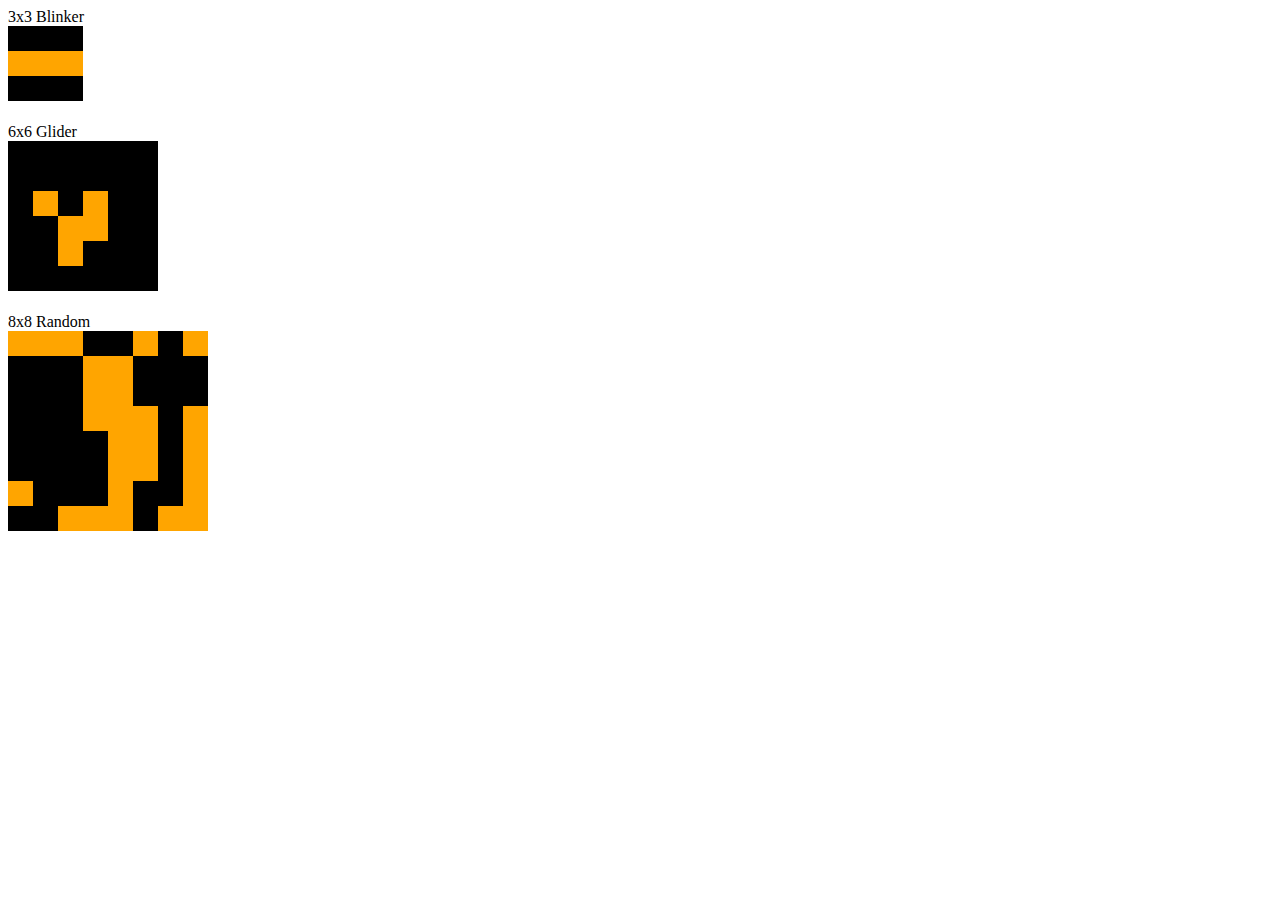
==== index.html @ e341240e "controller and model implemented" ====
<!DOCTYPE html>
<html> 
  <head> 
    <title></title> 
    <script type="text/javascript"> 
 
function GameOfLife () {
 
  this.init = function (turns,width,height) {
    this.board = new Array(height);
    for (var x = 0; x < height; x++) {
      this.board[x] = new Array(width);
      for (var y = 0; y < width; y++) {
        this.board[x][y] = Math.round(Math.random());
      }
    }
    this.turns = turns;
  }
 
  this.nextGen = function() {
    this.boardNext = new Array(this.board.length);
    for (var i = 0; i < this.board.length; i++) {
      this.boardNext[i] = new Array(this.board[i].length);
    }
    for (var x = 0; x < this.board.length; x++) {
      for (var y = 0; y < this.board[x].length; y++) {
        var n = 0;
        for (var dx = -1; dx <= 1; dx++) {
          for (var dy = -1; dy <= 1; dy++) {
            if ( dx == 0 && dy == 0){}
            else if (typeof this.board[x+dx] !== 'undefined'
                && typeof this.board[x+dx][y+dy] !== 'undefined'
                && this.board[x+dx][y+dy]) {
              n++;
            }
          } 
        }
        var c = this.board[x][y];
        switch (n) {
          case 0:
          case 1:
            c = 0;
            break;
          case 2:
            break; 
          case 3:
            c = 1;
            break;
          default:
            c = 0;
        }
        this.boardNext[x][y] = c;
      }
    }
    this.board = this.boardNext.slice();
  }
 
  this.print = function(ctx,w,h) {
    if (!w)
      w = 8;
    if (!h)
      h = 8;
    for (var x = 0; x < this.board.length; x++) {
      var l = "";
      for (var y = 0; y < this.board[x].length; y++) {
        if (this.board[x][y])
        // x and y reversed to draw matrix like it looks in source
        // rather than the "actual" positions
          ctx.fillStyle = "orange";
        else
          ctx.fillStyle = "black";
        ctx.fillRect(y*h,x*w,h,w);
      }
    }
  }
 
  this.start = function(ctx,w,h) {
    for (var t = 0; t < this.turns; t++) {
      this.print(ctx,w,h);
      this.nextGen()
    }
  }
 
}
 
function init() {
  // Change document title and text under canvas
  document.title = "Conway's Game of Life";
 
  // Setup game boards for Conway's Game of Life
  var blinker = new GameOfLife();
  blinker.board = [
    [0,1,0],
    [0,1,0],
    [0,1,0]];
 
  var glider = new GameOfLife();
  glider.board = [
    [0,0,0,0,0,0],
    [0,0,1,0,0,0],
    [0,0,0,1,0,0],
    [0,1,1,1,0,0],
    [0,0,0,0,0,0],
    [0,0,0,0,0,0]];
 
  var random = new GameOfLife();
  random.init(null,8,8);
 
  // Get canvas contexts or return 1
  blinker.canvas = document.getElementById('blinker');
  glider.canvas = document.getElementById('glider');
  random.canvas = document.getElementById('random');
  if (blinker.canvas.getContext && glider.canvas.getContext && random.canvas.getContext) {
    blinker.ctx = blinker.canvas.getContext('2d');
    glider.ctx = glider.canvas.getContext('2d');
    random.ctx = random.canvas.getContext('2d');
  } else {
    return 1;
  }
 
 
  // Run main() at set interval
  setInterval(function(){run(glider,glider.ctx,25,25)},250);
  setInterval(function(){run(blinker,blinker.ctx,25,25)},250);
  setInterval(function(){run(random,random.ctx,25,25)},250);
  return 0;
}
 
function run(game,ctx,w,h) {
  game.print(ctx,w,h);
  game.nextGen()
 
  return 0;
}
 
    </script> 
  </head> 
  <body onLoad="init();"> 
    3x3 Blinker<br> 
    <canvas id="blinker" width="75" height="75"> 
      No canvas support found!
    </canvas><br><br> 
    6x6 Glider<br> 
    <canvas id="glider" width="150" height="150"> 
      No canvas support found!
    </canvas><br><br> 
    8x8 Random<br> 
    <canvas id="random" width="200" height="200"> 
      No canvas support found!
    </canvas><br> 
  </body> 
</html>
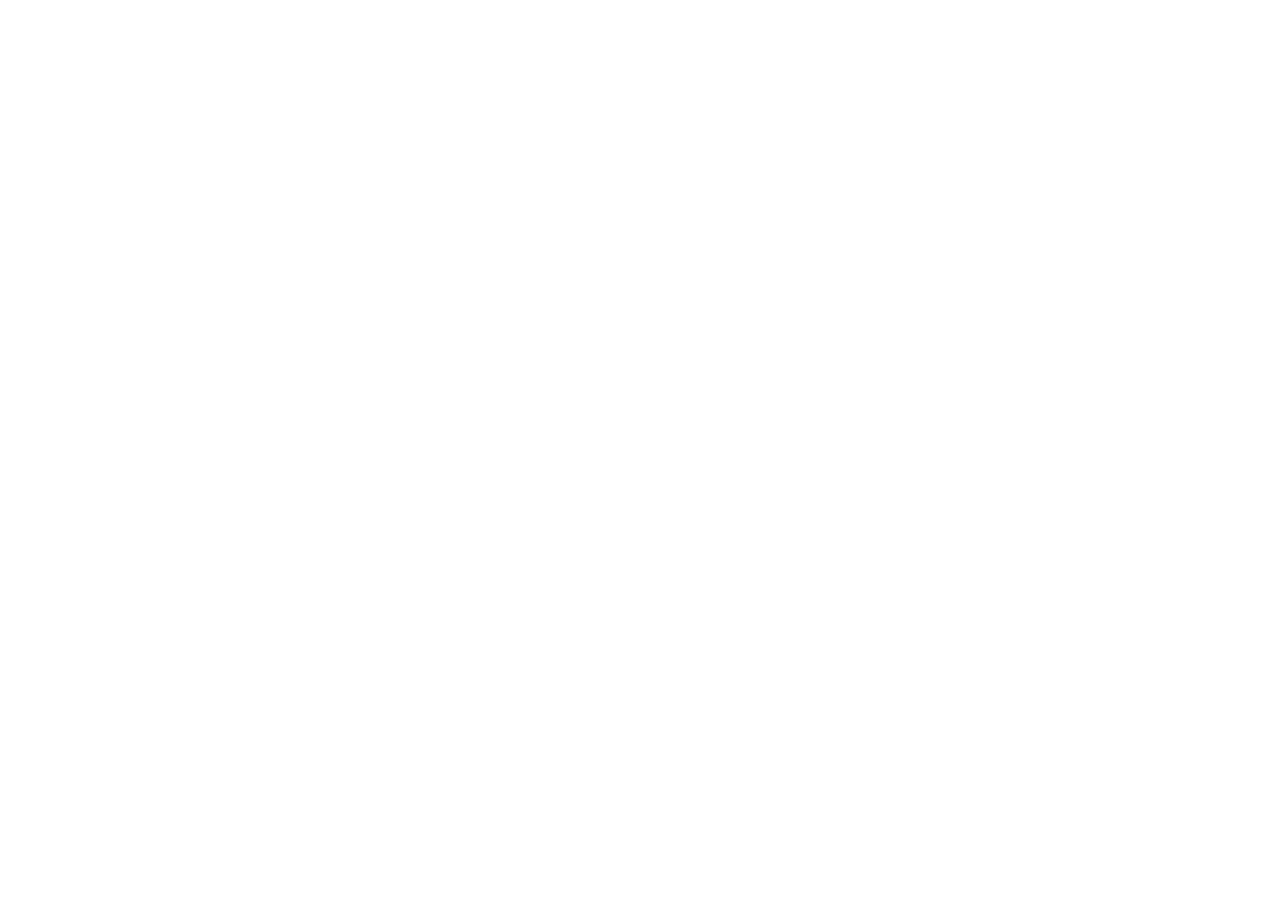
==== commit 34e5b79d: "moving around dependencies" ====
--- a/index.html
+++ b/index.html
@@ -2,151 +2,30 @@
 <html> 
   <head> 
     <title></title> 
-    <script type="text/javascript"> 
- 
-function GameOfLife () {
- 
-  this.init = function (turns,width,height) {
-    this.board = new Array(height);
-    for (var x = 0; x < height; x++) {
-      this.board[x] = new Array(width);
-      for (var y = 0; y < width; y++) {
-        this.board[x][y] = Math.round(Math.random());
+    <script scr = "game_model.js" charset="utf-8"></script>
+  </head> 
+  <body><br> 
+    <canvas id="board" width="75" height="75"> 
+      No canvas support found!
+    </canvas><br><br>
+    <script type="text/javascript">
+      var myCanvas = document.getElementById('board');
+      var myContext = myCanvas.getContext('2d');
+      var fillCanvas = function(array){
+        for (var x = 0; x < array.length; x++) {
+          var l = "";
+          for (var y = 0; y < array.length; y++) {
+            if (array[x][y])
+              myContext.fillStyle = "orange";
+            else
+              myContext.fillStyle = "black";
+            ctx.fillRect(y*array[0].length,x*array.length,array[0].length,array.length);
+          }
+        }
       }
-    }
-    this.turns = turns;
-  }
- 
-  this.nextGen = function() {
-    this.boardNext = new Array(this.board.length);
-    for (var i = 0; i < this.board.length; i++) {
-      this.boardNext[i] = new Array(this.board[i].length);
-    }
-    for (var x = 0; x < this.board.length; x++) {
-      for (var y = 0; y < this.board[x].length; y++) {
-        var n = 0;
-        for (var dx = -1; dx <= 1; dx++) {
-          for (var dy = -1; dy <= 1; dy++) {
-            if ( dx == 0 && dy == 0){}
-            else if (typeof this.board[x+dx] !== 'undefined'
-                && typeof this.board[x+dx][y+dy] !== 'undefined'
-                && this.board[x+dx][y+dy]) {
-              n++;
-            }
-          } 
-        }
-        var c = this.board[x][y];
-        switch (n) {
-          case 0:
-          case 1:
-            c = 0;
-            break;
-          case 2:
-            break; 
-          case 3:
-            c = 1;
-            break;
-          default:
-            c = 0;
-        }
-        this.boardNext[x][y] = c;
-      }
-    }
-    this.board = this.boardNext.slice();
-  }
- 
-  this.print = function(ctx,w,h) {
-    if (!w)
-      w = 8;
-    if (!h)
-      h = 8;
-    for (var x = 0; x < this.board.length; x++) {
-      var l = "";
-      for (var y = 0; y < this.board[x].length; y++) {
-        if (this.board[x][y])
-        // x and y reversed to draw matrix like it looks in source
-        // rather than the "actual" positions
-          ctx.fillStyle = "orange";
-        else
-          ctx.fillStyle = "black";
-        ctx.fillRect(y*h,x*w,h,w);
-      }
-    }
-  }
- 
-  this.start = function(ctx,w,h) {
-    for (var t = 0; t < this.turns; t++) {
-      this.print(ctx,w,h);
-      this.nextGen()
-    }
-  }
- 
-}
- 
-function init() {
-  // Change document title and text under canvas
-  document.title = "Conway's Game of Life";
- 
-  // Setup game boards for Conway's Game of Life
-  var blinker = new GameOfLife();
-  blinker.board = [
-    [0,1,0],
-    [0,1,0],
-    [0,1,0]];
- 
-  var glider = new GameOfLife();
-  glider.board = [
-    [0,0,0,0,0,0],
-    [0,0,1,0,0,0],
-    [0,0,0,1,0,0],
-    [0,1,1,1,0,0],
-    [0,0,0,0,0,0],
-    [0,0,0,0,0,0]];
- 
-  var random = new GameOfLife();
-  random.init(null,8,8);
- 
-  // Get canvas contexts or return 1
-  blinker.canvas = document.getElementById('blinker');
-  glider.canvas = document.getElementById('glider');
-  random.canvas = document.getElementById('random');
-  if (blinker.canvas.getContext && glider.canvas.getContext && random.canvas.getContext) {
-    blinker.ctx = blinker.canvas.getContext('2d');
-    glider.ctx = glider.canvas.getContext('2d');
-    random.ctx = random.canvas.getContext('2d');
-  } else {
-    return 1;
-  }
- 
- 
-  // Run main() at set interval
-  setInterval(function(){run(glider,glider.ctx,25,25)},250);
-  setInterval(function(){run(blinker,blinker.ctx,25,25)},250);
-  setInterval(function(){run(random,random.ctx,25,25)},250);
-  return 0;
-}
- 
-function run(game,ctx,w,h) {
-  game.print(ctx,w,h);
-  game.nextGen()
- 
-  return 0;
-}
- 
-    </script> 
-  </head> 
-  <body onLoad="init();"> 
-    3x3 Blinker<br> 
-    <canvas id="blinker" width="75" height="75"> 
-      No canvas support found!
-    </canvas><br><br> 
-    6x6 Glider<br> 
-    <canvas id="glider" width="150" height="150"> 
-      No canvas support found!
-    </canvas><br><br> 
-    8x8 Random<br> 
-    <canvas id="random" width="200" height="200"> 
-      No canvas support found!
-    </canvas><br> 
+
+      
+
+    </script>
   </body> 
 </html>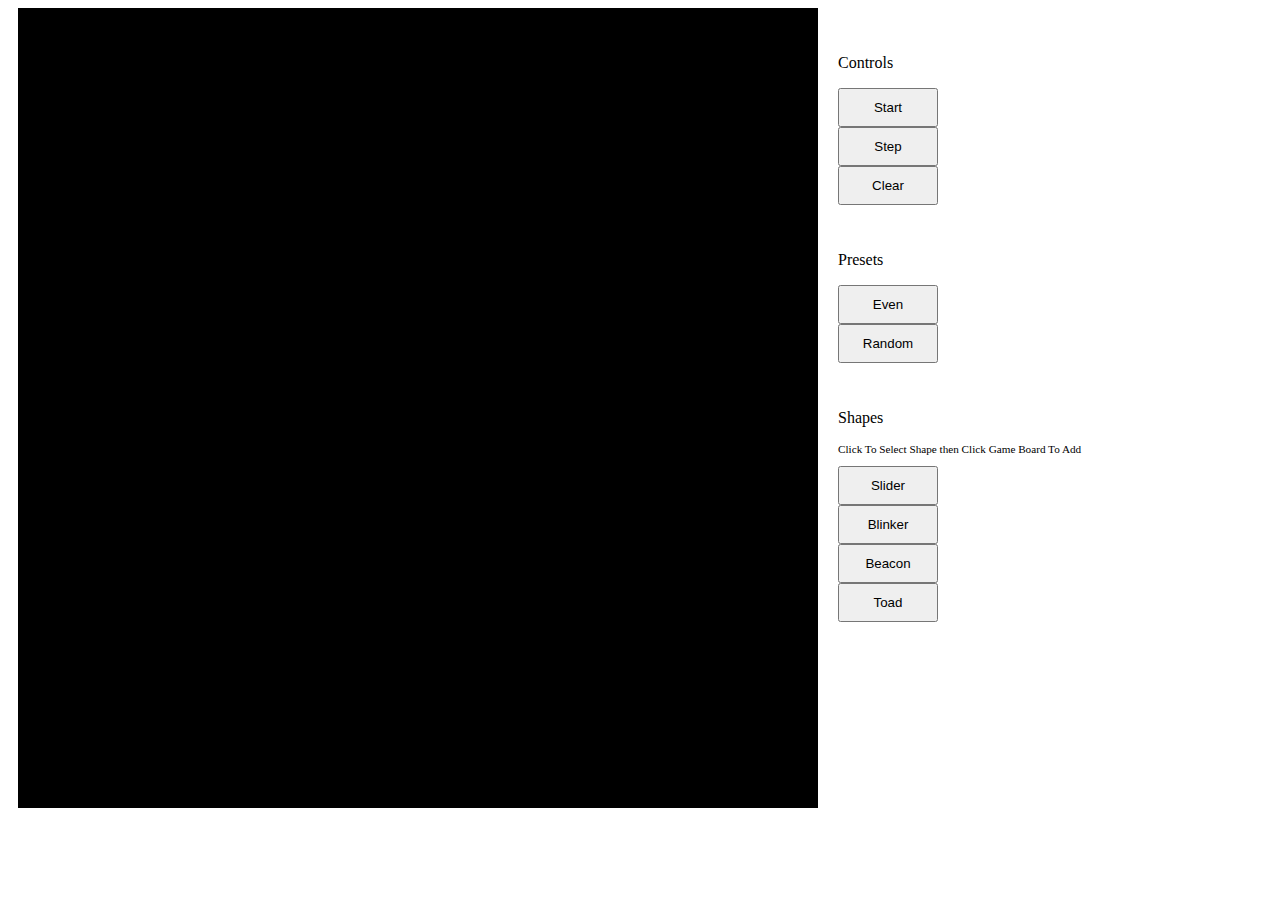
==== commit 27bfcd16: "finished implementation" ====
--- a/index.html
+++ b/index.html
@@ -1,31 +1,43 @@
 <!DOCTYPE html>
 <html> 
-  <head> 
-    <title></title> 
-    <script scr = "game_model.js" charset="utf-8"></script>
-  </head> 
-  <body><br> 
-    <canvas id="board" width="75" height="75"> 
-      No canvas support found!
-    </canvas><br><br>
-    <script type="text/javascript">
-      var myCanvas = document.getElementById('board');
-      var myContext = myCanvas.getContext('2d');
-      var fillCanvas = function(array){
-        for (var x = 0; x < array.length; x++) {
-          var l = "";
-          for (var y = 0; y < array.length; y++) {
-            if (array[x][y])
-              myContext.fillStyle = "orange";
-            else
-              myContext.fillStyle = "black";
-            ctx.fillRect(y*array[0].length,x*array.length,array[0].length,array.length);
-          }
-        }
-      }
-
-      
-
-    </script>
-  </body> 
+<head> 
+  <title>6.170 Assignment 2: Game Of Life</title> 
+  <link rel="stylesheet" type="text/css" href="index.css">
+</head> 
+<body>
+  <div class = "main">
+    <canvas id="board" width="800" height="800"> 
+    No canvas support found!
+    </canvas>
+  </div>
+  <div class = "controls">
+    <p class="title">Controls</p>
+    <button class="button" id = "startStop">Start</button> 
+    <button class="button" id = "step">Step</button> 
+    <button class="button" id = "clear">Clear</button>
+    <p class="title">Presets</p>
+    <button class="button" id = "even">Even</button> 
+    <button class="button" id = "random">Random</button> 
+    <p class="title">Shapes</p>
+    <p class="info">Click To Select Shape then Click Game Board To Add</p>
+    <button class="button" id = "slider">Slider</button> 
+    <button class="button" id = "blinker">Blinker</button> 
+    <button class="button" id = "beacon">Beacon</button> 
+    <button class="button" id = "toad">Toad</button> 
+  </div>
+  <div class = "controls">
+  </div>
+  
+  <script src="jquery-2.1.4.min.js"></script>
+  <script src = "./presets.js" charset="utf-8"></script>
+  <script src = "./model.js" charset="utf-8"></script>
+  <script src = "./display.js" charset="utf-8"></script>
+  <script src = "./controller.js" charset="utf-8"></script> 
+  <script src = "./events.js" charset="utf-8"></script> 
+  <script>
+    document.addEventListener('DOMContentLoaded', function () {
+      CONTROLLER.initGame(100,100,100);
+    });
+  </script>
+</body> 
 </html>--- a/index.css
+++ b/index.css
@@ -0,0 +1,22 @@
+div.main, div.controls{
+	display: inline;
+	float: left;
+	padding-left: 10px;
+	padding-right: 10px;
+}
+
+.button{
+	display: block;
+	padding-top: 10px;
+	padding-bottom: 10px;
+	width: 100px;
+}
+
+.title{
+	padding-top: 30px;
+	font-size: 100%;
+}
+
+.info{
+	font-size: 70%;
+}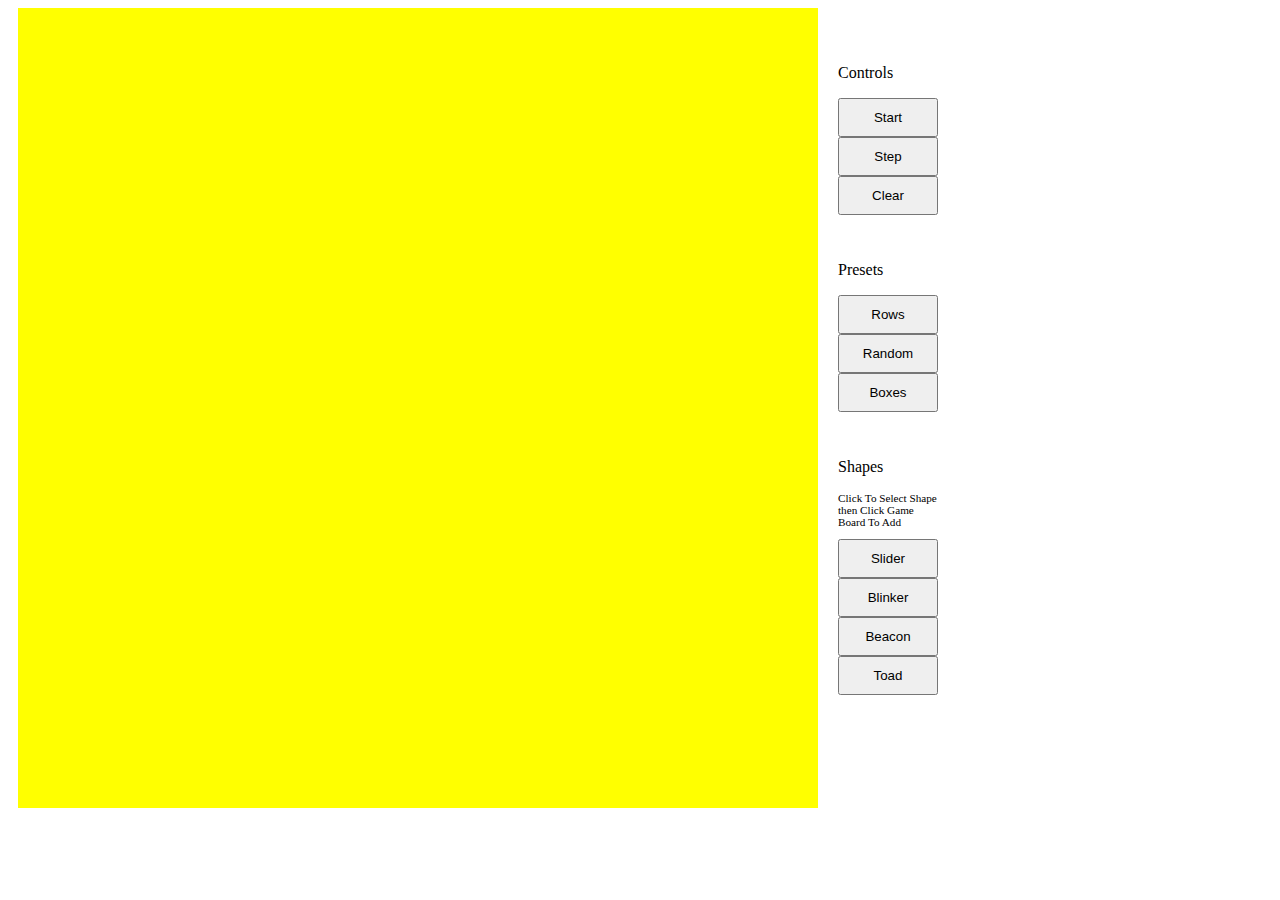
==== commit fe7b2fae: "finished tests and readme" ====
--- a/index.html
+++ b/index.html
@@ -12,20 +12,19 @@
   </div>
   <div class = "controls">
     <p class="title">Controls</p>
-    <button class="button" id = "startStop">Start</button> 
-    <button class="button" id = "step">Step</button> 
-    <button class="button" id = "clear">Clear</button>
+    <button class="controls" id = "startStop">Start</button> 
+    <button class="controls" id = "step">Step</button> 
+    <button class="controls" id = "clear">Clear</button>
     <p class="title">Presets</p>
-    <button class="button" id = "even">Even</button> 
-    <button class="button" id = "random">Random</button> 
+    <button class="presets" id = "row">Rows</button> 
+    <button class="presets" id = "random">Random</button> 
+    <button class="presets" id = "box">Boxes</button> 
     <p class="title">Shapes</p>
     <p class="info">Click To Select Shape then Click Game Board To Add</p>
-    <button class="button" id = "slider">Slider</button> 
-    <button class="button" id = "blinker">Blinker</button> 
-    <button class="button" id = "beacon">Beacon</button> 
-    <button class="button" id = "toad">Toad</button> 
-  </div>
-  <div class = "controls">
+    <button class="shapes" id = "slider">Slider</button> 
+    <button class="shapes" id = "blinker">Blinker</button> 
+    <button class="shapes" id = "beacon">Beacon</button> 
+    <button class="shapes" id = "toad">Toad</button> 
   </div>
   
   <script src="jquery-2.1.4.min.js"></script>
--- a/index.css
+++ b/index.css
@@ -5,7 +5,7 @@
 	padding-right: 10px;
 }
 
-.button{
+.controls,.presets,.shapes{
 	display: block;
 	padding-top: 10px;
 	padding-bottom: 10px;
